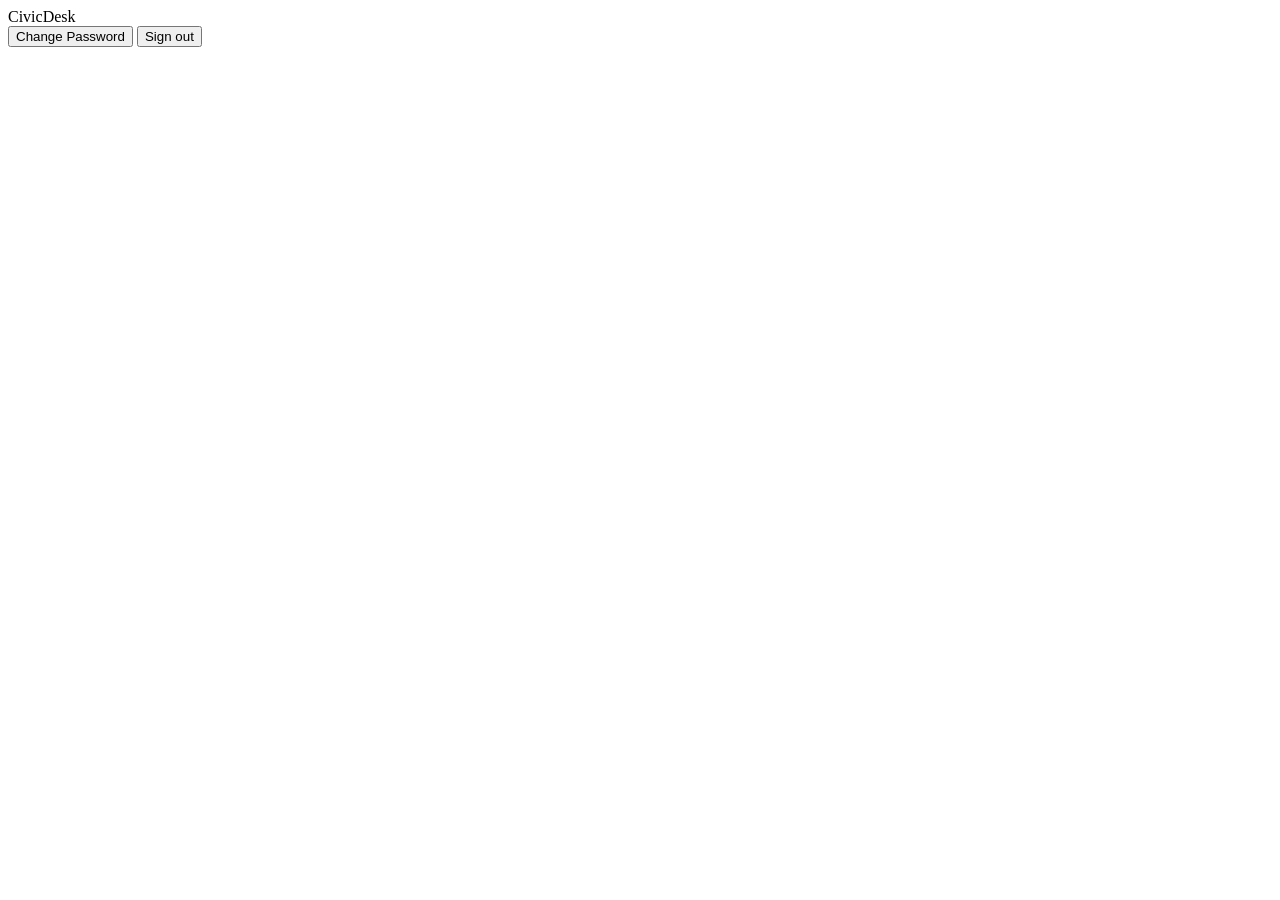
==== web/app.html @ 92057a32 "Split staff into administrative and non-administrative staff roles" ====
<!doctype html>
<!--
  Copyright 2026 Ryan Hankins

  Licensed under the Apache License, Version 2.0 (the "License");
  you may not use this file except in compliance with the License.
  You may obtain a copy of the License at

      http://www.apache.org/licenses/LICENSE-2.0

  Unless required by applicable law or agreed to in writing, software
  distributed under the License is distributed on an "AS IS" BASIS,
  WITHOUT WARRANTIES OR CONDITIONS OF ANY KIND, either express or implied.
  See the License for the specific language governing permissions and
  limitations under the License.
-->
<html lang="en">
<head>
  <meta charset="utf-8">
  <meta name="viewport" content="width=device-width, initial-scale=1">
  <title>CivicDesk</title>
  <link id="app-favicon" rel="icon" href="/api/agendas/preferences/logo">
  <link rel="stylesheet" href="/app.css">
</head>
<body>
  <header>
    <div class="brand" style="display:flex; align-items:center; gap:.55rem;">
      <img id="brand-logo" alt="City Logo" src="/api/agendas/preferences/logo" style="height:64px; width:auto; border-radius:4px; object-fit:contain;" onerror="this.hidden=true;">
      <span>CivicDesk</span>
    </div>
    <div class="user-bar">
      <span id="whoami"></span>
      <button id="open-pw-modal" class="btn sm">Change Password</button>
      <button id="logout" class="btn sm">Sign out</button>
    </div>
  </header>

  <div class="shell">
    <nav id="menu" hidden>
      <div id="menu-admin" hidden>
        <h2>Admin</h2>
        <button type="button" data-section="users">Manage Users</button>
      </div>
      <div id="menu-staff" hidden>
        <h2>Staff</h2>
        <button type="button" data-section="agendas">Manage Agendas</button>
        <button type="button" data-section="backlog">Todos &amp; Backlog <span id="backlog-nav-badge" class="badge draft" hidden></span></button>
        <button type="button" data-section="preferences">Agenda Preferences</button>
      </div>
      <div id="menu-council" hidden>
        <h2 id="menu-council-heading">Council Member</h2>
        <button type="button" data-section="council">Agendas &amp; Submissions</button>
      </div>
    </nav>

    <main>
      <div id="backup-reminder-banner" class="banner" role="alert" style="background:#fef2f2; border-color:#fca5a5; color:#991b1b; margin-bottom:1rem;" hidden>
        <span id="backup-reminder-text"></span>
        <button type="button" id="backup-banner-download-btn" class="btn sm primary">Download Backup Now</button>
      </div>

      <!-- ==================================================== MANAGE USERS -->
      <section id="section-users" hidden>
        <h1>Manage Users</h1>

        <div id="pw-banner" class="banner" role="status">
          <div>
            <strong>Temporary password for <span id="pw-user"></span>:</strong>
            <code id="pw-value"></code>
            <span class="muted">(shown once)</span>
          </div>
          <div class="actions">
            <button type="button" id="pw-copy" class="btn sm">Copy</button>
            <button type="button" id="pw-dismiss" class="btn sm">Dismiss</button>
          </div>
        </div>

        <div class="card">
          <h2>Add User</h2>
          <form id="create-user-form" class="row">
            <div class="field">
              <label for="new-username">Username</label>
              <input id="new-username" required minlength="2" maxlength="64"
                     pattern="[A-Za-z0-9._-]+" placeholder="e.g. jsmith">
            </div>
            <div class="field">
              <label for="new-role">User Type</label>
              <select id="new-role">
                <option value="council_member">Council Member</option>
                <option value="admin_staff">Administrative Staff</option>
                <option value="non_admin_staff">Non-Administrative Staff</option>
                <option value="read_only">Read-Only</option>
              </select>
            </div>
            <button type="submit" class="btn primary">Create User</button>
          </form>
          <div id="form-error" class="error-msg" role="alert"></div>
        </div>

        <div class="card">
          <h2>Users</h2>
          <table>
            <thead>
              <tr>
                <th>Username</th>
                <th>Type</th>
                <th>Status</th>
                <th>Last Login</th>
                <th>Actions</th>
              </tr>
            </thead>
            <tbody id="users-body"></tbody>
          </table>
        </div>

        <div class="card">
          <h2>Backup &amp; Restore</h2>
          <p class="muted" style="margin-top:0;">
            Download a full archive (.zip) containing human-readable agendas, CSVs, database JSON, users, and uploaded attachments, or restore onto a fresh instance.
          </p>
          <div class="actions" style="margin-bottom:.75rem;">
            <button type="button" id="admin-export-btn" class="btn primary">Download Full Archive (.zip)</button>
          </div>
          <form id="admin-backup-reminder-form" class="row" style="align-items:flex-end; margin-bottom:.85rem;">
            <div class="field" style="max-width:260px;">
              <label for="admin-backup-days">Backup Reminder Interval (days, 0 = off)</label>
              <input id="admin-backup-days" type="number" min="0" max="3650" value="0" required>
            </div>
            <button type="submit" class="btn sm">Save Reminder</button>
          </form>
          <form id="admin-restore-form" class="row" style="align-items:flex-end;">
            <div class="field" style="flex:1; min-width:220px;">
              <label for="admin-import-file">Restore from Archive (.zip)</label>
              <input id="admin-import-file" type="file" accept=".zip" required>
            </div>
            <button type="submit" class="btn danger">Restore Archive</button>
          </form>
          <div id="admin-backup-msg" class="ok-msg" role="status"></div>
        </div>
      </section>

      <!-- ================================================== MANAGE AGENDAS -->
      <section id="section-agendas" hidden>
        <!-- List view -->
        <div id="agendas-list-view">
          <h1>Manage Agendas</h1>

          <div id="agendas-backlog-alert" class="banner" style="background:#fffbeb; border-color:#fcd34d; color:#92400e;">
            <span id="agendas-backlog-alert-text"></span>
            <button type="button" id="agendas-open-backlog-btn" class="btn sm">Open Item Backlog</button>
          </div>

          <div class="card">
            <h2>Create New Agenda</h2>
            <form id="create-agenda-form" class="row">
              <div class="field" style="flex:1; min-width:200px;">
                <label for="agenda-title">Agenda Title</label>
                <input id="agenda-title" required placeholder="e.g. Regular Meeting">
              </div>
              <div class="field" style="flex:1; min-width:170px;">
                <label for="agenda-body">Body</label>
                <select id="agenda-body" required></select>
              </div>
              <div class="field">
                <label for="agenda-date">Meeting Date</label>
                <input id="agenda-date" type="date" required>
              </div>
              <div class="field">
                <label for="agenda-time">Meeting Time</label>
                <input id="agenda-time" type="time">
              </div>
              <div class="field" style="min-width:190px;">
                <label for="agenda-template">Template (optional)</label>
                <select id="agenda-template"><option value="">(Blank Agenda)</option></select>
              </div>
              <button type="submit" class="btn primary">Create Agenda</button>
            </form>
            <div id="agenda-form-error" class="error-msg" role="alert"></div>
          </div>

          <div class="card" id="council-submissions-card" hidden>
            <h2>Pending Council Item Submissions <span id="council-submissions-badge" class="badge draft"></span></h2>
            <p class="muted" style="margin-top:-.25rem; margin-bottom:.75rem;">Items submitted by council members awaiting staff review.</p>
            <table>
              <thead>
                <tr>
                  <th>Item</th>
                  <th>Submitted By</th>
                  <th>Target</th>
                  <th>Assign to Agenda</th>
                  <th>Actions</th>
                </tr>
              </thead>
              <tbody id="staff-council-submissions-tbody"></tbody>
            </table>
          </div>

          <div class="card" id="agenda-filters-card" style="padding:.85rem 1.15rem;">
            <div class="row" style="align-items:flex-end;">
              <div class="field" style="flex:1.3; min-width:170px;">
                <label for="filter-agenda-search">Search Title</label>
                <input id="filter-agenda-search" type="search" placeholder="Filter by title…">
              </div>
              <div class="field" style="min-width:170px;">
                <label>Body</label>
                <details id="filter-agenda-body" class="multi-filter">
                  <summary>All Bodies</summary>
                  <div class="multi-filter-menu"></div>
                </details>
              </div>
              <div class="field" style="min-width:185px;">
                <label>Category</label>
                <details id="filter-agenda-category" class="multi-filter">
                  <summary>All Categories</summary>
                  <div class="multi-filter-menu"></div>
                </details>
              </div>
              <div class="field" style="min-width:140px;">
                <label for="filter-agenda-date-from">Date From</label>
                <input id="filter-agenda-date-from" type="date">
              </div>
              <div class="field" style="min-width:140px;">
                <label for="filter-agenda-date-to">Date To</label>
                <input id="filter-agenda-date-to" type="date">
              </div>
              <button type="button" id="filter-agenda-clear" class="btn sm">Clear Filters</button>
            </div>
          </div>

          <div id="agenda-categories-container"></div>
        </div>

        <!-- Detail / Editor & Contents view -->
        <div id="agenda-detail-view" hidden>
          <div class="between" style="margin-bottom:1rem;">
            <div>
              <button type="button" id="back-to-agendas" class="btn sm">&larr; All Agendas</button>
              <div style="display:flex; align-items:center; gap:.6rem; flex-wrap:wrap; margin-top:.5rem;">
                <h1 id="detail-title" style="margin:0;"></h1>
                <span id="detail-status-badge" class="badge draft"></span>
              </div>
              <div id="detail-activity-log" class="muted" style="font-size:.84rem; margin-top:.35rem;"></div>
            </div>
            <div class="actions">
              <select id="detail-status-select" class="btn" style="width:auto;" aria-label="Agenda Category"></select>
              <button type="button" id="detail-clone-btn" class="btn">Clone</button>
              <button type="button" id="detail-save-tpl-btn" class="btn">Save as Template</button>
              <a id="view-summary-pdf" class="btn" target="_blank">Agenda-Only PDF</a>
              <a id="view-packet-pdf" class="btn primary" target="_blank">Agenda PDF</a>
              <a id="dl-packet-pdf" class="btn">Download PDF</a>
            </div>
          </div>

          <form id="edit-agenda-meta-form" class="card row" style="padding:.85rem 1.15rem; margin-bottom:1rem;">
            <div class="field" style="min-width:190px;">
              <label for="detail-body-select">Body</label>
              <select id="detail-body-select" required></select>
            </div>
            <div class="field">
              <label for="detail-date-input">Meeting Date</label>
              <input id="detail-date-input" type="date" required>
            </div>
            <div class="field">
              <label for="detail-time-input">Meeting Time</label>
              <input id="detail-time-input" type="time">
            </div>
            <button type="submit" class="btn sm primary">Save Details</button>
            <span id="detail-save-msg" class="ok-msg" style="margin:0;"></span>
          </form>

          <div id="agenda-backlog-popup" class="card" style="background:#fffbeb; border-color:#fcd34d; margin-bottom:1rem;" hidden>
            <div class="between" style="margin-bottom:.6rem;">
              <strong id="agenda-backlog-popup-title" style="color:#92400e;">Todos &amp; Backlog Ready for This Agenda</strong>
              <button type="button" id="agenda-backlog-popup-dismiss" class="btn sm">Dismiss</button>
            </div>
            <div id="agenda-backlog-popup-list" style="display:flex; flex-direction:column; gap:.45rem;"></div>
          </div>

          <div class="tabs">
            <button type="button" id="tab-edit" class="btn sm active">Edit Items &amp; Documents</button>
            <button type="button" id="tab-contents" class="btn sm">Contents Page &amp; Order</button>
            <button type="button" id="tab-minutes" class="btn sm">Record Minutes</button>
          </div>

          <div id="agenda-edit-pane">
            <div class="card">
              <div class="between" style="margin-bottom:.75rem;">
                <h2 style="margin:0;">Add Agenda Item</h2>
                <button type="button" id="open-import-agenda-btn" class="btn sm">Import from Another Agenda…</button>
              </div>
              <form id="add-item-form">
                <div class="row">
                  <div class="field" style="min-width:160px;">
                    <label for="item-section">Section (optional)</label>
                    <input id="item-section" list="agenda-sections-datalist" placeholder="e.g. Consent">
                    <datalist id="agenda-sections-datalist"></datalist>
                  </div>
                  <div class="field" style="flex:1; min-width:200px;">
                    <label for="item-title">Item Title</label>
                    <input id="item-title" required placeholder="e.g. Approval of Minutes">
                  </div>
                  <div class="field" style="flex:1; min-width:200px;">
                    <label for="item-desc">Description (optional)</label>
                    <input id="item-desc" placeholder="Brief summary or notes">
                  </div>
                  <button type="submit" class="btn primary">Add Item</button>
                </div>
                <div class="row" style="margin-top:.55rem;">
                  <div class="field" style="min-width:160px;">
                    <label for="item-presenter">Presenter (optional)</label>
                    <input id="item-presenter" placeholder="e.g. City Engineer">
                  </div>
                  <div class="field" style="flex:1; min-width:200px;">
                    <label for="item-motion">Recommended Motion (optional)</label>
                    <input id="item-motion" placeholder="e.g. Move to approve Resolution 2026-14">
                  </div>
                  <div class="field" style="min-width:160px;">
                    <label for="item-fiscal">Fiscal Impact (optional)</label>
                    <input id="item-fiscal" placeholder="e.g. $25,000 General Fund">
                  </div>
                  <div class="field" style="min-width:130px;">
                    <label for="item-revision">Badge</label>
                    <select id="item-revision">
                      <option value="">None</option>
                      <option value="revised">Revised</option>
                      <option value="addendum">Addendum</option>
                    </select>
                  </div>
                </div>
              </form>
              <div id="item-form-error" class="error-msg" role="alert"></div>
            </div>

            <div class="actions" style="margin-bottom:.65rem; justify-content:flex-end;">
              <button type="button" id="collapse-all-btn" class="btn sm">Collapse All</button>
              <button type="button" id="expand-all-btn" class="btn sm">Expand All</button>
            </div>
            <div id="items-container"></div>
          </div>

          <div id="agenda-contents-pane" hidden>
            <div class="card">
              <div id="contents-header" style="margin-bottom:1rem;"></div>
              <h2>Table of Contents</h2>
              <ol id="toc-list" class="toc-list"></ol>
            </div>
            <div class="card">
              <h2>Agenda Items in Order</h2>
              <div id="ordered-items"></div>
            </div>
          </div>

          <div id="agenda-minutes-pane" hidden>
            <div class="card">
              <div class="between" style="margin-bottom:.85rem;">
                <h2 style="margin:0;">Meeting Attendance &amp; Notes</h2>
                <div class="actions">
                  <a id="view-minutes-pdf" class="btn sm primary" target="_blank">View Minutes PDF</a>
                  <a id="dl-minutes-pdf" class="btn sm">Download Minutes PDF</a>
                </div>
              </div>
              <form id="minutes-meta-form">
                <div class="field" style="margin-bottom:.75rem;">
                  <label for="minutes-attendance">Attendance / Roll Call</label>
                  <textarea id="minutes-attendance" rows="2" placeholder="Present: Mayor, Councilmembers... Absent: ..."></textarea>
                </div>
                <div class="field" style="margin-bottom:.75rem;">
                  <label for="minutes-notes">General Meeting Notes (Call to order, adjournment time, etc.)</label>
                  <textarea id="minutes-notes" rows="2" placeholder="Called to order at 6:30 PM; adjourned at 8:15 PM."></textarea>
                </div>
                <div class="actions">
                  <button type="submit" class="btn sm primary">Save Attendance &amp; Notes</button>
                  <span id="minutes-save-msg" class="ok-msg" style="margin:0;"></span>
                </div>
              </form>
            </div>
            <datalist id="minutes-action-datalist">
              <option value="Approved"></option>
              <option value="Approved as Amended"></option>
              <option value="Denied"></option>
              <option value="Tabled"></option>
              <option value="Referred"></option>
              <option value="No Action"></option>
              <option value="Informational"></option>
            </datalist>
            <div id="minutes-items-container"></div>
          </div>
        </div>
      </section>

      <section id="section-preferences" hidden>
        <h1>Agenda Preferences</h1>
        <div class="card">
          <p class="muted" style="margin-top:0;">
            These settings apply to all agendas when generating a PDF packet.
          </p>
          <form id="prefs-form">
            <label style="display:flex; align-items:center; gap:.55rem; margin-bottom:.75rem; cursor:pointer;">
              <input id="pref-cover-sheets" type="checkbox" style="width:auto;">
              <span>Include a cover sheet before each agenda item (with the item title and TOC page number pointing to the cover sheet)</span>
            </label>
            <label style="display:flex; align-items:center; gap:.55rem; margin-bottom:1.25rem; cursor:pointer;">
              <input id="pref-page-numbers" type="checkbox" style="width:auto;">
              <span>Add agenda page numbers to each page (e.g. Page 1 of 18)</span>
            </label>

            <h2 style="margin:1rem 0 .75rem; font-size:1rem;">Cover Sheet Details</h2>
            <div class="field" style="margin-bottom:.9rem;">
              <label for="pref-logo-file">City Logo (prints on first page)</label>
              <div style="display:flex; align-items:center; gap:.75rem; flex-wrap:wrap;">
                <img id="pref-logo-preview" alt="City Logo" hidden style="max-height:72px; max-width:220px; border:1px solid #cbd2d9; border-radius:4px; padding:4px; background:#fff;">
                <input id="pref-logo-file" type="file" accept="image/png,image/jpeg,image/gif,image/webp,.png,.jpg,.jpeg,.gif,.webp" style="width:auto;">
                <button type="button" id="pref-logo-remove" class="btn sm danger" hidden>Remove Logo</button>
              </div>
              <div id="pref-logo-drop" class="drop-zone" style="margin-top:.5rem;">Drag &amp; drop a city logo image (PNG, JPG, GIF, WEBP) here</div>
            </div>
            <div class="row" style="margin-bottom:.75rem;">
              <div class="field" style="flex:1; min-width:200px;">
                <label for="pref-city-name">City Name</label>
                <input id="pref-city-name" placeholder="e.g. City of Northfield">
              </div>
              <div class="field" style="flex:1; min-width:220px;">
                <label for="pref-meeting-location">Meeting Location</label>
                <input id="pref-meeting-location" placeholder="e.g. City Hall Council Chambers">
              </div>
              <div class="field" style="min-width:150px;">
                <label for="pref-meeting-time">Meeting Time</label>
                <input id="pref-meeting-time" type="time">
              </div>
            </div>
            <div class="field" style="margin-bottom:1.1rem;">
              <label for="pref-other-notes">Other Notes &amp; Special Information (cover sheet)</label>
              <textarea id="pref-other-notes" rows="3" placeholder="Special announcements, remote participation link, or public hearing notice..."></textarea>
            </div>

            <h2 style="margin:1rem 0 .4rem; font-size:1rem;">Below-Agenda Disclosures</h2>
            <div class="field" style="margin-bottom:1.1rem;">
              <label for="pref-footer-disclosures">Additional Notes / Required Disclosures (appears below the agenda / Table of Contents)</label>
              <textarea id="pref-footer-disclosures" rows="4" placeholder="Statutory notices, ADA accommodation statement, or disclosures not part of the meeting itself..."></textarea>
            </div>

            <h2 style="margin:1rem 0 .4rem; font-size:1rem;">Governing Bodies</h2>
            <p class="muted" style="margin:0 0 .6rem;">
              Bodies available in the dropdown when creating a new agenda.
            </p>
            <div id="pref-bodies-list" class="actions" style="margin-bottom:.65rem;"></div>
            <div class="row" style="margin-bottom:1.1rem;">
              <div class="field" style="min-width:220px;">
                <input id="pref-new-body" placeholder="Add body (e.g. Budget Committee)">
              </div>
              <button type="button" id="pref-add-body" class="btn sm">Add Body</button>
            </div>

            <h2 style="margin:1rem 0 .4rem; font-size:1rem;">Agenda Sections</h2>
            <p class="muted" style="margin:0 0 .6rem;">
              Common sections shown in the section dropdown when adding or editing items (custom entries are also allowed).
            </p>
            <div id="pref-sections-list" class="actions" style="margin-bottom:.65rem;"></div>
            <div class="row" style="margin-bottom:1.1rem;">
              <div class="field" style="min-width:220px;">
                <input id="pref-new-section" placeholder="Add section (e.g. Executive Session)">
              </div>
              <button type="button" id="pref-add-section" class="btn sm">Add Section</button>
            </div>

            <h2 style="margin:1rem 0 .4rem; font-size:1rem;">Agenda Categories</h2>
            <p class="muted" style="margin:0 0 .6rem;">
              Categories shown in Manage Agendas. Enable &ldquo;Warn when removing&rdquo; to require confirmation before moving an agenda out of that category.
            </p>
            <div id="pref-categories-list" style="display:flex; flex-direction:column; gap:.4rem; margin-bottom:.65rem;"></div>
            <div class="row" style="margin-bottom:1.1rem; align-items:center;">
              <div class="field" style="min-width:220px;">
                <input id="pref-new-category" placeholder="Add category (e.g. Archived Agendas)">
              </div>
              <label style="display:inline-flex; align-items:center; gap:.4rem; font-size:.88rem; cursor:pointer;">
                <input id="pref-new-category-warn" type="checkbox" style="width:auto;">
                <span>Warn when removing</span>
              </label>
              <button type="button" id="pref-add-category" class="btn sm">Add Category</button>
            </div>

            <button type="submit" class="btn primary">Save Preferences</button>
            <div id="prefs-msg" class="ok-msg" role="status"></div>
          </form>
        </div>

        <div class="card">
          <h2>Meeting Templates</h2>
          <p class="muted" style="margin-top:0;">
            Reusable templates available when creating a new agenda. You can also save any agenda as a template from its detail page.
          </p>
          <div id="pref-templates-list" class="muted">Loading…</div>
        </div>

        <div class="card">
          <h2>Data Export &amp; Restore</h2>
          <p class="muted" style="margin-top:0;">
            Download all agendas, items, todos/backlog, council submissions, preferences, templates, and uploaded attachments in a single human-readable &amp; reconstructible .zip archive, or restore from an archive.
          </p>
          <div class="actions" style="margin-bottom:.75rem;">
            <button type="button" id="staff-export-btn" class="btn primary">Download Data Archive (.zip)</button>
          </div>
          <form id="staff-backup-reminder-form" class="row" style="align-items:flex-end; margin-bottom:.85rem;">
            <div class="field" style="max-width:260px;">
              <label for="staff-backup-days">Backup Reminder Interval (days, 0 = off)</label>
              <input id="staff-backup-days" type="number" min="0" max="3650" value="0" required>
            </div>
            <button type="submit" class="btn sm">Save Reminder</button>
          </form>
          <form id="staff-restore-form" class="row" style="align-items:flex-end;">
            <div class="field" style="flex:1; min-width:220px;">
              <label for="staff-import-file">Restore from Archive (.zip)</label>
              <input id="staff-import-file" type="file" accept=".zip" required>
            </div>
            <button type="submit" class="btn danger">Restore Archive</button>
          </form>
          <div id="staff-backup-msg" class="ok-msg" role="status"></div>
        </div>
      </section>

      <!-- ==================================================== TODOS & BACKLOG -->
      <section id="section-backlog" hidden>
        <h1>Todos &amp; Item Backlog</h1>

        <div class="card">
          <h2>Add Todo or Backlog Item</h2>
          <form id="create-backlog-form">
            <div class="row" style="margin-bottom:.75rem;">
              <div class="field" style="flex:2; min-width:220px;">
                <label for="backlog-title">Title</label>
                <input id="backlog-title" required placeholder="e.g. Review Water Rates Ordinance">
              </div>
              <div class="field" style="flex:1; min-width:150px;">
                <label for="backlog-assigned">Assigned To (optional)</label>
                <input id="backlog-assigned" placeholder="e.g. City Engineer">
              </div>
              <div class="field" style="flex:1; min-width:160px;">
                <label for="backlog-target-body">Target Body</label>
                <select id="backlog-target-body"><option value="">Any Body</option></select>
              </div>
              <div class="field">
                <label for="backlog-target-date">Due / Pop-Up Date</label>
                <input id="backlog-target-date" type="date">
              </div>
            </div>
            <div class="row" style="margin-bottom:.75rem;">
              <div class="field" style="min-width:200px;">
                <label for="backlog-recurrence">Schedule / Recurrence</label>
                <select id="backlog-recurrence">
                  <option value="none">One-time (by due date)</option>
                  <option value="every_agenda">Every Agenda</option>
                  <option value="monthly">Monthly (recurring)</option>
                  <option value="quarterly">Quarterly (recurring)</option>
                  <option value="yearly">Yearly (by date)</option>
                  <option value="first_agenda_month">First Agenda in Month…</option>
                </select>
              </div>
              <div class="field" id="backlog-rec-month-wrap" hidden>
                <label for="backlog-rec-month">Month</label>
                <select id="backlog-rec-month">
                  <option value="1">January</option>
                  <option value="2">February</option>
                  <option value="3">March</option>
                  <option value="4">April</option>
                  <option value="5">May</option>
                  <option value="6">June</option>
                  <option value="7">July</option>
                  <option value="8">August</option>
                  <option value="9">September</option>
                  <option value="10">October</option>
                  <option value="11">November</option>
                  <option value="12">December</option>
                </select>
              </div>
              <div class="field" style="flex:1; min-width:140px;">
                <label for="backlog-section">Section</label>
                <input id="backlog-section" list="agenda-sections-datalist" placeholder="e.g. New Business">
              </div>
              <div class="field" style="flex:1; min-width:150px;">
                <label for="backlog-presenter">Presenter</label>
                <input id="backlog-presenter" placeholder="e.g. Public Works Director">
              </div>
              <div class="field" style="flex:1; min-width:150px;">
                <label for="backlog-fiscal">Fiscal Impact</label>
                <input id="backlog-fiscal" placeholder="e.g. $50,000">
              </div>
            </div>
            <div class="row" style="margin-bottom:.75rem;">
              <div class="field" style="flex:1; min-width:220px;">
                <label for="backlog-motion">Recommended Motion</label>
                <input id="backlog-motion" placeholder="e.g. Move to approve...">
              </div>
              <div class="field" style="flex:2; min-width:240px;">
                <label for="backlog-desc">Description / Follow-up Notes</label>
                <textarea id="backlog-desc" rows="2" placeholder="Context, staff summary, or follow-up instructions"></textarea>
              </div>
            </div>
            <button type="submit" class="btn primary">Add to Todos &amp; Backlog</button>
            <span id="backlog-form-error" class="error-msg" style="margin-left:.75rem;" role="alert"></span>
          </form>
        </div>

        <div class="card">
          <div class="between" style="margin-bottom:.85rem;">
            <h2 style="margin:0;">Scheduled Todos &amp; Unassigned Items (<span id="backlog-count">0</span>)</h2>
            <div class="row" style="gap:.5rem; align-items:center;">
              <select id="backlog-filter-status" class="btn sm" aria-label="Filter by Status" style="width:auto;">
                <option value="active">Open &amp; In Progress</option>
                <option value="all">All Statuses</option>
                <option value="open">Open Only</option>
                <option value="in_progress">In Progress</option>
                <option value="done">Completed</option>
              </select>
              <select id="backlog-filter-body" class="btn sm" aria-label="Filter by Target Body" style="width:auto;">
                <option value="">All Bodies</option>
              </select>
              <select id="backlog-filter-due" class="btn sm" aria-label="Filter by Schedule" style="width:auto;">
                <option value="all">All Schedules</option>
                <option value="due">Due Today or Earlier</option>
                <option value="recurring">Recurring Only</option>
                <option value="scheduled">Has Due Date</option>
              </select>
              <input id="backlog-filter-search" class="btn sm" placeholder="Search..." style="width:170px;">
            </div>
          </div>
          <div id="backlog-list"></div>
        </div>
      </section>

      <section id="section-council" hidden>
        <h1 id="section-council-heading">Council Member</h1>

        <div class="card">
          <h2>Submit Agenda Item</h2>
          <p class="muted" style="margin-top:-.25rem; margin-bottom:.75rem;">Submit an item for staff to review and add to an upcoming or future council agenda.</p>
          <form id="council-submit-form">
            <div class="row">
              <div class="field" style="flex:2; min-width:220px;">
                <label for="cs-title">Item Title</label>
                <input id="cs-title" required placeholder="e.g. Review sidewalk repair schedule">
              </div>
              <div class="field" style="flex:1.5; min-width:200px;">
                <label for="cs-target-agenda">Target Agenda</label>
                <select id="cs-target-agenda">
                  <option value="">Some future agenda</option>
                </select>
              </div>
              <div class="field" id="cs-target-date-wrap" style="flex:1; min-width:150px;">
                <label for="cs-target-date">Target Date (optional)</label>
                <input id="cs-target-date" type="date">
              </div>
              <div class="field" style="flex:1.2; min-width:170px;">
                <label for="cs-target-note">Note (optional)</label>
                <input id="cs-target-note" placeholder="e.g. December meeting">
              </div>
            </div>
            <div class="row" style="margin-top:.65rem;">
              <div class="field" style="flex:1; min-width:160px;">
                <label for="cs-section">Section (optional)</label>
                <input id="cs-section" placeholder="e.g. New Business">
              </div>
              <div class="field" style="flex:1; min-width:180px;">
                <label for="cs-motion">Recommended Motion (optional)</label>
                <input id="cs-motion" placeholder="e.g. Direct staff to...">
              </div>
              <div class="field" style="flex:1; min-width:150px;">
                <label for="cs-fiscal">Fiscal Impact (optional)</label>
                <input id="cs-fiscal" placeholder="e.g. None / $5,000">
              </div>
            </div>
            <div class="field" style="margin-top:.65rem;">
              <label for="cs-description">Description / Background (optional)</label>
              <textarea id="cs-description" rows="2" placeholder="Details for staff and council…"></textarea>
            </div>
            <div class="actions" style="margin-top:.75rem;">
              <button type="submit" class="btn primary">Submit Item</button>
              <span id="cs-form-error" class="error-msg" role="alert"></span>
            </div>
          </form>
        </div>

        <div class="card">
          <h2>My Submitted Items</h2>
          <table>
            <thead>
              <tr>
                <th>Title</th>
                <th>Target</th>
                <th>Status</th>
                <th>Details</th>
              </tr>
            </thead>
            <tbody id="council-submissions-tbody">
              <tr><td colspan="4" class="muted">Loading…</td></tr>
            </tbody>
          </table>
        </div>

        <div class="card">
          <h2>Finalized Agendas</h2>
          <p class="muted" style="margin-top:-.25rem; margin-bottom:.75rem;">Only finalized agendas are visible here (agenda-only).</p>
          <table>
            <thead>
              <tr>
                <th>Title</th>
                <th>Body</th>
                <th>Meeting Date</th>
                <th>Status</th>
                <th>Actions</th>
              </tr>
            </thead>
            <tbody id="council-agendas-tbody">
              <tr><td colspan="5" class="muted">Loading…</td></tr>
            </tbody>
          </table>
        </div>
      </section>

      <section id="section-nonstaff" hidden>
        <p class="muted">Signed in. No workspace items are available yet.</p>
      </section>
    </main>
  </div>

  <dialog id="pw-dialog">
    <h2>Change Password</h2>
    <form id="change-pw-form">
      <div class="field">
        <label for="cur-pw">Current Password</label>
        <input id="cur-pw" type="password" autocomplete="current-password" required>
      </div>
      <div class="field">
        <label for="new-pw">New Password (min 8 characters)</label>
        <input id="new-pw" type="password" autocomplete="new-password" minlength="8" required>
      </div>
      <div class="field">
        <label for="confirm-pw">Confirm New Password</label>
        <input id="confirm-pw" type="password" autocomplete="new-password" minlength="8" required>
      </div>
      <div id="pw-msg" class="error-msg" role="alert"></div>
      <div class="dialog-actions">
        <button type="button" id="cancel-pw" class="btn">Cancel</button>
        <button type="submit" class="btn primary">Update Password</button>
      </div>
    </form>
  </dialog>

  <dialog id="create-todo-dialog" style="max-width:460px;">
    <h2>Create Action Item / Todo</h2>
    <form id="modal-todo-form">
      <div class="field">
        <label for="modal-todo-title">Todo Title</label>
        <input id="modal-todo-title" required>
      </div>
      <div class="row" style="gap:.65rem; margin-bottom:.85rem;">
        <div class="field" style="flex:1; margin-bottom:0;">
          <label for="modal-todo-assigned">Assigned To</label>
          <input id="modal-todo-assigned" placeholder="e.g. City Manager">
        </div>
        <div class="field" style="margin-bottom:0;">
          <label for="modal-todo-due">Due Date</label>
          <input id="modal-todo-due" type="date">
        </div>
      </div>
      <div class="row" style="gap:.65rem; margin-bottom:.85rem;">
        <div class="field" style="flex:1; margin-bottom:0;">
          <label for="modal-todo-rec">Recurrence</label>
          <select id="modal-todo-rec">
            <option value="none">One-time</option>
            <option value="every_agenda">Every Agenda</option>
            <option value="monthly">Monthly</option>
            <option value="quarterly">Quarterly</option>
            <option value="yearly">Yearly</option>
            <option value="first_agenda_month">First Agenda in Month…</option>
          </select>
        </div>
        <div class="field" id="modal-todo-month-wrap" style="margin-bottom:0;" hidden>
          <label for="modal-todo-month">Month</label>
          <select id="modal-todo-month">
            <option value="1">January</option>
            <option value="2">February</option>
            <option value="3">March</option>
            <option value="4">April</option>
            <option value="5">May</option>
            <option value="6">June</option>
            <option value="7">July</option>
            <option value="8">August</option>
            <option value="9">September</option>
            <option value="10">October</option>
            <option value="11">November</option>
            <option value="12">December</option>
          </select>
        </div>
      </div>
      <div class="field">
        <label for="modal-todo-notes">Follow-up Notes</label>
        <textarea id="modal-todo-notes" rows="2" placeholder="Work assigned / follow-up details for future agenda"></textarea>
      </div>
      <div id="modal-todo-err" class="error-msg" role="alert"></div>
      <div class="dialog-actions">
        <button type="button" id="cancel-modal-todo" class="btn">Cancel</button>
        <button type="submit" class="btn primary">Create Todo</button>
      </div>
    </form>
  </dialog>

  <dialog id="import-agenda-dialog" style="max-width:620px;">
    <div class="between" style="margin-bottom:.85rem;">
      <h2 style="margin:0;">Import Section or Item from Another Agenda</h2>
      <button type="button" id="close-import-agenda" class="btn sm">Close</button>
    </div>
    <div class="field">
      <label for="import-source-agenda">Source Agenda</label>
      <select id="import-source-agenda"></select>
    </div>
    <div id="import-source-content" style="max-height:55vh; overflow-y:auto; display:flex; flex-direction:column; gap:.65rem;"></div>
  </dialog>

  <div id="toast-container" class="toast-container" aria-live="polite"></div>
  <script type="module" src="/js/main.js"></script>
</body>
</html>
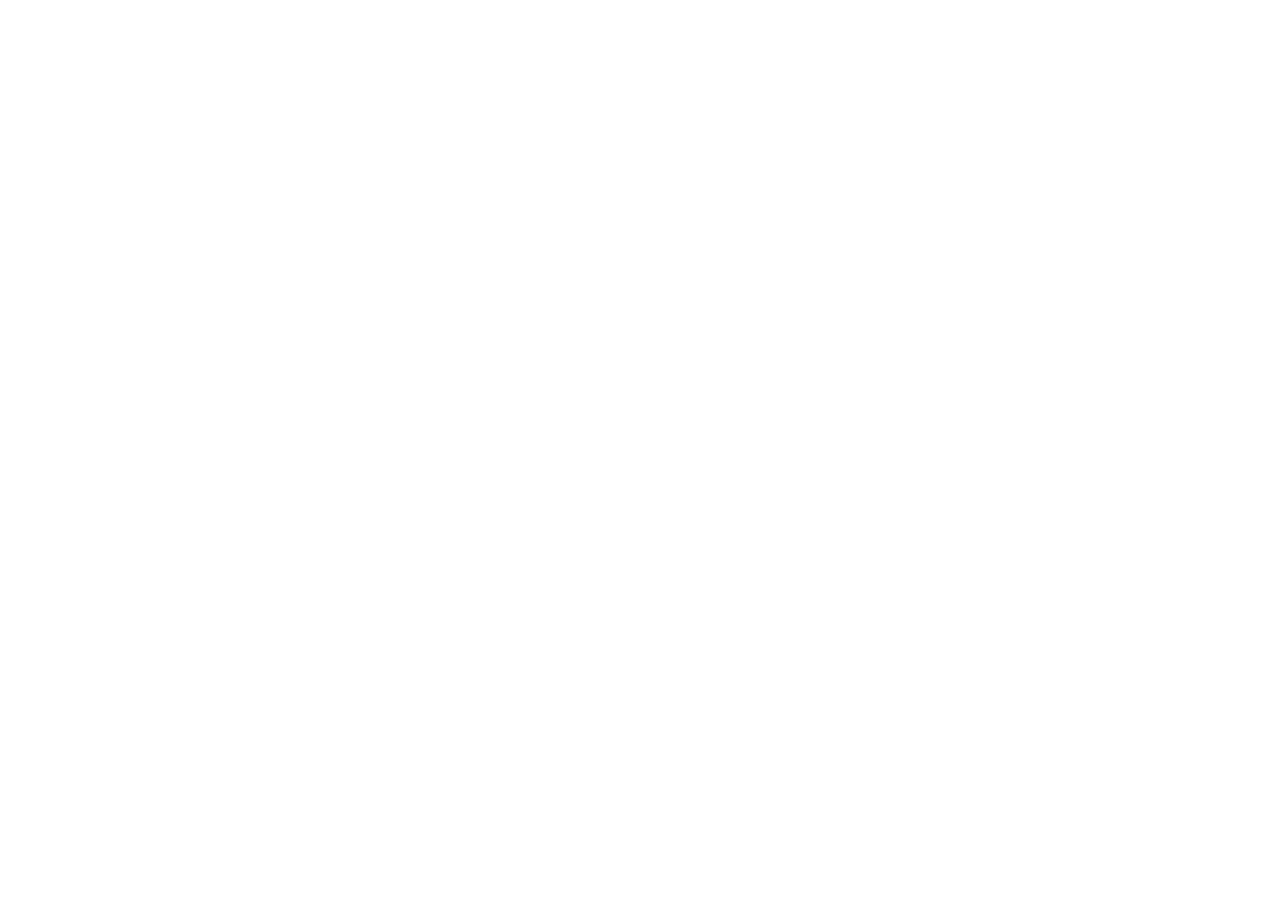
==== commit 45597b32: "Add pluggable module architecture and React + Vite frontend" ====
--- a/web/app.html
+++ b/web/app.html
@@ -19,804 +19,10 @@
   <meta charset="utf-8">
   <meta name="viewport" content="width=device-width, initial-scale=1">
   <title>CivicDesk</title>
-  <link id="app-favicon" rel="icon" href="/api/agendas/preferences/logo">
-  <link rel="stylesheet" href="/app.css">
+  <link id="app-favicon" rel="icon" href="/api/branding/logo">
 </head>
 <body>
-  <header>
-    <div class="brand" style="display:flex; align-items:center; gap:.55rem;">
-      <img id="brand-logo" alt="City Logo" src="/api/agendas/preferences/logo" style="height:64px; width:auto; border-radius:4px; object-fit:contain;" onerror="this.hidden=true;">
-      <span>CivicDesk</span>
-    </div>
-    <div class="user-bar">
-      <span id="whoami"></span>
-      <button id="open-pw-modal" class="btn sm">Change Password</button>
-      <button id="logout" class="btn sm">Sign out</button>
-    </div>
-  </header>
-
-  <div class="shell">
-    <nav id="menu" hidden>
-      <div id="menu-admin" hidden>
-        <h2>Admin</h2>
-        <button type="button" data-section="users">Manage Users</button>
-      </div>
-      <div id="menu-staff" hidden>
-        <h2>Staff</h2>
-        <button type="button" data-section="agendas">Manage Agendas</button>
-        <button type="button" data-section="backlog">Todos &amp; Backlog <span id="backlog-nav-badge" class="badge draft" hidden></span></button>
-        <button type="button" data-section="preferences">Agenda Preferences</button>
-      </div>
-      <div id="menu-council" hidden>
-        <h2 id="menu-council-heading">Council Member</h2>
-        <button type="button" data-section="council">Agendas &amp; Submissions</button>
-      </div>
-    </nav>
-
-    <main>
-      <div id="backup-reminder-banner" class="banner" role="alert" style="background:#fef2f2; border-color:#fca5a5; color:#991b1b; margin-bottom:1rem;" hidden>
-        <span id="backup-reminder-text"></span>
-        <button type="button" id="backup-banner-download-btn" class="btn sm primary">Download Backup Now</button>
-      </div>
-
-      <!-- ==================================================== MANAGE USERS -->
-      <section id="section-users" hidden>
-        <h1>Manage Users</h1>
-
-        <div id="pw-banner" class="banner" role="status">
-          <div>
-            <strong>Temporary password for <span id="pw-user"></span>:</strong>
-            <code id="pw-value"></code>
-            <span class="muted">(shown once)</span>
-          </div>
-          <div class="actions">
-            <button type="button" id="pw-copy" class="btn sm">Copy</button>
-            <button type="button" id="pw-dismiss" class="btn sm">Dismiss</button>
-          </div>
-        </div>
-
-        <div class="card">
-          <h2>Add User</h2>
-          <form id="create-user-form" class="row">
-            <div class="field">
-              <label for="new-username">Username</label>
-              <input id="new-username" required minlength="2" maxlength="64"
-                     pattern="[A-Za-z0-9._-]+" placeholder="e.g. jsmith">
-            </div>
-            <div class="field">
-              <label for="new-role">User Type</label>
-              <select id="new-role">
-                <option value="council_member">Council Member</option>
-                <option value="admin_staff">Administrative Staff</option>
-                <option value="non_admin_staff">Non-Administrative Staff</option>
-                <option value="read_only">Read-Only</option>
-              </select>
-            </div>
-            <button type="submit" class="btn primary">Create User</button>
-          </form>
-          <div id="form-error" class="error-msg" role="alert"></div>
-        </div>
-
-        <div class="card">
-          <h2>Users</h2>
-          <table>
-            <thead>
-              <tr>
-                <th>Username</th>
-                <th>Type</th>
-                <th>Status</th>
-                <th>Last Login</th>
-                <th>Actions</th>
-              </tr>
-            </thead>
-            <tbody id="users-body"></tbody>
-          </table>
-        </div>
-
-        <div class="card">
-          <h2>Backup &amp; Restore</h2>
-          <p class="muted" style="margin-top:0;">
-            Download a full archive (.zip) containing human-readable agendas, CSVs, database JSON, users, and uploaded attachments, or restore onto a fresh instance.
-          </p>
-          <div class="actions" style="margin-bottom:.75rem;">
-            <button type="button" id="admin-export-btn" class="btn primary">Download Full Archive (.zip)</button>
-          </div>
-          <form id="admin-backup-reminder-form" class="row" style="align-items:flex-end; margin-bottom:.85rem;">
-            <div class="field" style="max-width:260px;">
-              <label for="admin-backup-days">Backup Reminder Interval (days, 0 = off)</label>
-              <input id="admin-backup-days" type="number" min="0" max="3650" value="0" required>
-            </div>
-            <button type="submit" class="btn sm">Save Reminder</button>
-          </form>
-          <form id="admin-restore-form" class="row" style="align-items:flex-end;">
-            <div class="field" style="flex:1; min-width:220px;">
-              <label for="admin-import-file">Restore from Archive (.zip)</label>
-              <input id="admin-import-file" type="file" accept=".zip" required>
-            </div>
-            <button type="submit" class="btn danger">Restore Archive</button>
-          </form>
-          <div id="admin-backup-msg" class="ok-msg" role="status"></div>
-        </div>
-      </section>
-
-      <!-- ================================================== MANAGE AGENDAS -->
-      <section id="section-agendas" hidden>
-        <!-- List view -->
-        <div id="agendas-list-view">
-          <h1>Manage Agendas</h1>
-
-          <div id="agendas-backlog-alert" class="banner" style="background:#fffbeb; border-color:#fcd34d; color:#92400e;">
-            <span id="agendas-backlog-alert-text"></span>
-            <button type="button" id="agendas-open-backlog-btn" class="btn sm">Open Item Backlog</button>
-          </div>
-
-          <div class="card">
-            <h2>Create New Agenda</h2>
-            <form id="create-agenda-form" class="row">
-              <div class="field" style="flex:1; min-width:200px;">
-                <label for="agenda-title">Agenda Title</label>
-                <input id="agenda-title" required placeholder="e.g. Regular Meeting">
-              </div>
-              <div class="field" style="flex:1; min-width:170px;">
-                <label for="agenda-body">Body</label>
-                <select id="agenda-body" required></select>
-              </div>
-              <div class="field">
-                <label for="agenda-date">Meeting Date</label>
-                <input id="agenda-date" type="date" required>
-              </div>
-              <div class="field">
-                <label for="agenda-time">Meeting Time</label>
-                <input id="agenda-time" type="time">
-              </div>
-              <div class="field" style="min-width:190px;">
-                <label for="agenda-template">Template (optional)</label>
-                <select id="agenda-template"><option value="">(Blank Agenda)</option></select>
-              </div>
-              <button type="submit" class="btn primary">Create Agenda</button>
-            </form>
-            <div id="agenda-form-error" class="error-msg" role="alert"></div>
-          </div>
-
-          <div class="card" id="council-submissions-card" hidden>
-            <h2>Pending Council Item Submissions <span id="council-submissions-badge" class="badge draft"></span></h2>
-            <p class="muted" style="margin-top:-.25rem; margin-bottom:.75rem;">Items submitted by council members awaiting staff review.</p>
-            <table>
-              <thead>
-                <tr>
-                  <th>Item</th>
-                  <th>Submitted By</th>
-                  <th>Target</th>
-                  <th>Assign to Agenda</th>
-                  <th>Actions</th>
-                </tr>
-              </thead>
-              <tbody id="staff-council-submissions-tbody"></tbody>
-            </table>
-          </div>
-
-          <div class="card" id="agenda-filters-card" style="padding:.85rem 1.15rem;">
-            <div class="row" style="align-items:flex-end;">
-              <div class="field" style="flex:1.3; min-width:170px;">
-                <label for="filter-agenda-search">Search Title</label>
-                <input id="filter-agenda-search" type="search" placeholder="Filter by title…">
-              </div>
-              <div class="field" style="min-width:170px;">
-                <label>Body</label>
-                <details id="filter-agenda-body" class="multi-filter">
-                  <summary>All Bodies</summary>
-                  <div class="multi-filter-menu"></div>
-                </details>
-              </div>
-              <div class="field" style="min-width:185px;">
-                <label>Category</label>
-                <details id="filter-agenda-category" class="multi-filter">
-                  <summary>All Categories</summary>
-                  <div class="multi-filter-menu"></div>
-                </details>
-              </div>
-              <div class="field" style="min-width:140px;">
-                <label for="filter-agenda-date-from">Date From</label>
-                <input id="filter-agenda-date-from" type="date">
-              </div>
-              <div class="field" style="min-width:140px;">
-                <label for="filter-agenda-date-to">Date To</label>
-                <input id="filter-agenda-date-to" type="date">
-              </div>
-              <button type="button" id="filter-agenda-clear" class="btn sm">Clear Filters</button>
-            </div>
-          </div>
-
-          <div id="agenda-categories-container"></div>
-        </div>
-
-        <!-- Detail / Editor & Contents view -->
-        <div id="agenda-detail-view" hidden>
-          <div class="between" style="margin-bottom:1rem;">
-            <div>
-              <button type="button" id="back-to-agendas" class="btn sm">&larr; All Agendas</button>
-              <div style="display:flex; align-items:center; gap:.6rem; flex-wrap:wrap; margin-top:.5rem;">
-                <h1 id="detail-title" style="margin:0;"></h1>
-                <span id="detail-status-badge" class="badge draft"></span>
-              </div>
-              <div id="detail-activity-log" class="muted" style="font-size:.84rem; margin-top:.35rem;"></div>
-            </div>
-            <div class="actions">
-              <select id="detail-status-select" class="btn" style="width:auto;" aria-label="Agenda Category"></select>
-              <button type="button" id="detail-clone-btn" class="btn">Clone</button>
-              <button type="button" id="detail-save-tpl-btn" class="btn">Save as Template</button>
-              <a id="view-summary-pdf" class="btn" target="_blank">Agenda-Only PDF</a>
-              <a id="view-packet-pdf" class="btn primary" target="_blank">Agenda PDF</a>
-              <a id="dl-packet-pdf" class="btn">Download PDF</a>
-            </div>
-          </div>
-
-          <form id="edit-agenda-meta-form" class="card row" style="padding:.85rem 1.15rem; margin-bottom:1rem;">
-            <div class="field" style="min-width:190px;">
-              <label for="detail-body-select">Body</label>
-              <select id="detail-body-select" required></select>
-            </div>
-            <div class="field">
-              <label for="detail-date-input">Meeting Date</label>
-              <input id="detail-date-input" type="date" required>
-            </div>
-            <div class="field">
-              <label for="detail-time-input">Meeting Time</label>
-              <input id="detail-time-input" type="time">
-            </div>
-            <button type="submit" class="btn sm primary">Save Details</button>
-            <span id="detail-save-msg" class="ok-msg" style="margin:0;"></span>
-          </form>
-
-          <div id="agenda-backlog-popup" class="card" style="background:#fffbeb; border-color:#fcd34d; margin-bottom:1rem;" hidden>
-            <div class="between" style="margin-bottom:.6rem;">
-              <strong id="agenda-backlog-popup-title" style="color:#92400e;">Todos &amp; Backlog Ready for This Agenda</strong>
-              <button type="button" id="agenda-backlog-popup-dismiss" class="btn sm">Dismiss</button>
-            </div>
-            <div id="agenda-backlog-popup-list" style="display:flex; flex-direction:column; gap:.45rem;"></div>
-          </div>
-
-          <div class="tabs">
-            <button type="button" id="tab-edit" class="btn sm active">Edit Items &amp; Documents</button>
-            <button type="button" id="tab-contents" class="btn sm">Contents Page &amp; Order</button>
-            <button type="button" id="tab-minutes" class="btn sm">Record Minutes</button>
-          </div>
-
-          <div id="agenda-edit-pane">
-            <div class="card">
-              <div class="between" style="margin-bottom:.75rem;">
-                <h2 style="margin:0;">Add Agenda Item</h2>
-                <button type="button" id="open-import-agenda-btn" class="btn sm">Import from Another Agenda…</button>
-              </div>
-              <form id="add-item-form">
-                <div class="row">
-                  <div class="field" style="min-width:160px;">
-                    <label for="item-section">Section (optional)</label>
-                    <input id="item-section" list="agenda-sections-datalist" placeholder="e.g. Consent">
-                    <datalist id="agenda-sections-datalist"></datalist>
-                  </div>
-                  <div class="field" style="flex:1; min-width:200px;">
-                    <label for="item-title">Item Title</label>
-                    <input id="item-title" required placeholder="e.g. Approval of Minutes">
-                  </div>
-                  <div class="field" style="flex:1; min-width:200px;">
-                    <label for="item-desc">Description (optional)</label>
-                    <input id="item-desc" placeholder="Brief summary or notes">
-                  </div>
-                  <button type="submit" class="btn primary">Add Item</button>
-                </div>
-                <div class="row" style="margin-top:.55rem;">
-                  <div class="field" style="min-width:160px;">
-                    <label for="item-presenter">Presenter (optional)</label>
-                    <input id="item-presenter" placeholder="e.g. City Engineer">
-                  </div>
-                  <div class="field" style="flex:1; min-width:200px;">
-                    <label for="item-motion">Recommended Motion (optional)</label>
-                    <input id="item-motion" placeholder="e.g. Move to approve Resolution 2026-14">
-                  </div>
-                  <div class="field" style="min-width:160px;">
-                    <label for="item-fiscal">Fiscal Impact (optional)</label>
-                    <input id="item-fiscal" placeholder="e.g. $25,000 General Fund">
-                  </div>
-                  <div class="field" style="min-width:130px;">
-                    <label for="item-revision">Badge</label>
-                    <select id="item-revision">
-                      <option value="">None</option>
-                      <option value="revised">Revised</option>
-                      <option value="addendum">Addendum</option>
-                    </select>
-                  </div>
-                </div>
-              </form>
-              <div id="item-form-error" class="error-msg" role="alert"></div>
-            </div>
-
-            <div class="actions" style="margin-bottom:.65rem; justify-content:flex-end;">
-              <button type="button" id="collapse-all-btn" class="btn sm">Collapse All</button>
-              <button type="button" id="expand-all-btn" class="btn sm">Expand All</button>
-            </div>
-            <div id="items-container"></div>
-          </div>
-
-          <div id="agenda-contents-pane" hidden>
-            <div class="card">
-              <div id="contents-header" style="margin-bottom:1rem;"></div>
-              <h2>Table of Contents</h2>
-              <ol id="toc-list" class="toc-list"></ol>
-            </div>
-            <div class="card">
-              <h2>Agenda Items in Order</h2>
-              <div id="ordered-items"></div>
-            </div>
-          </div>
-
-          <div id="agenda-minutes-pane" hidden>
-            <div class="card">
-              <div class="between" style="margin-bottom:.85rem;">
-                <h2 style="margin:0;">Meeting Attendance &amp; Notes</h2>
-                <div class="actions">
-                  <a id="view-minutes-pdf" class="btn sm primary" target="_blank">View Minutes PDF</a>
-                  <a id="dl-minutes-pdf" class="btn sm">Download Minutes PDF</a>
-                </div>
-              </div>
-              <form id="minutes-meta-form">
-                <div class="field" style="margin-bottom:.75rem;">
-                  <label for="minutes-attendance">Attendance / Roll Call</label>
-                  <textarea id="minutes-attendance" rows="2" placeholder="Present: Mayor, Councilmembers... Absent: ..."></textarea>
-                </div>
-                <div class="field" style="margin-bottom:.75rem;">
-                  <label for="minutes-notes">General Meeting Notes (Call to order, adjournment time, etc.)</label>
-                  <textarea id="minutes-notes" rows="2" placeholder="Called to order at 6:30 PM; adjourned at 8:15 PM."></textarea>
-                </div>
-                <div class="actions">
-                  <button type="submit" class="btn sm primary">Save Attendance &amp; Notes</button>
-                  <span id="minutes-save-msg" class="ok-msg" style="margin:0;"></span>
-                </div>
-              </form>
-            </div>
-            <datalist id="minutes-action-datalist">
-              <option value="Approved"></option>
-              <option value="Approved as Amended"></option>
-              <option value="Denied"></option>
-              <option value="Tabled"></option>
-              <option value="Referred"></option>
-              <option value="No Action"></option>
-              <option value="Informational"></option>
-            </datalist>
-            <div id="minutes-items-container"></div>
-          </div>
-        </div>
-      </section>
-
-      <section id="section-preferences" hidden>
-        <h1>Agenda Preferences</h1>
-        <div class="card">
-          <p class="muted" style="margin-top:0;">
-            These settings apply to all agendas when generating a PDF packet.
-          </p>
-          <form id="prefs-form">
-            <label style="display:flex; align-items:center; gap:.55rem; margin-bottom:.75rem; cursor:pointer;">
-              <input id="pref-cover-sheets" type="checkbox" style="width:auto;">
-              <span>Include a cover sheet before each agenda item (with the item title and TOC page number pointing to the cover sheet)</span>
-            </label>
-            <label style="display:flex; align-items:center; gap:.55rem; margin-bottom:1.25rem; cursor:pointer;">
-              <input id="pref-page-numbers" type="checkbox" style="width:auto;">
-              <span>Add agenda page numbers to each page (e.g. Page 1 of 18)</span>
-            </label>
-
-            <h2 style="margin:1rem 0 .75rem; font-size:1rem;">Cover Sheet Details</h2>
-            <div class="field" style="margin-bottom:.9rem;">
-              <label for="pref-logo-file">City Logo (prints on first page)</label>
-              <div style="display:flex; align-items:center; gap:.75rem; flex-wrap:wrap;">
-                <img id="pref-logo-preview" alt="City Logo" hidden style="max-height:72px; max-width:220px; border:1px solid #cbd2d9; border-radius:4px; padding:4px; background:#fff;">
-                <input id="pref-logo-file" type="file" accept="image/png,image/jpeg,image/gif,image/webp,.png,.jpg,.jpeg,.gif,.webp" style="width:auto;">
-                <button type="button" id="pref-logo-remove" class="btn sm danger" hidden>Remove Logo</button>
-              </div>
-              <div id="pref-logo-drop" class="drop-zone" style="margin-top:.5rem;">Drag &amp; drop a city logo image (PNG, JPG, GIF, WEBP) here</div>
-            </div>
-            <div class="row" style="margin-bottom:.75rem;">
-              <div class="field" style="flex:1; min-width:200px;">
-                <label for="pref-city-name">City Name</label>
-                <input id="pref-city-name" placeholder="e.g. City of Northfield">
-              </div>
-              <div class="field" style="flex:1; min-width:220px;">
-                <label for="pref-meeting-location">Meeting Location</label>
-                <input id="pref-meeting-location" placeholder="e.g. City Hall Council Chambers">
-              </div>
-              <div class="field" style="min-width:150px;">
-                <label for="pref-meeting-time">Meeting Time</label>
-                <input id="pref-meeting-time" type="time">
-              </div>
-            </div>
-            <div class="field" style="margin-bottom:1.1rem;">
-              <label for="pref-other-notes">Other Notes &amp; Special Information (cover sheet)</label>
-              <textarea id="pref-other-notes" rows="3" placeholder="Special announcements, remote participation link, or public hearing notice..."></textarea>
-            </div>
-
-            <h2 style="margin:1rem 0 .4rem; font-size:1rem;">Below-Agenda Disclosures</h2>
-            <div class="field" style="margin-bottom:1.1rem;">
-              <label for="pref-footer-disclosures">Additional Notes / Required Disclosures (appears below the agenda / Table of Contents)</label>
-              <textarea id="pref-footer-disclosures" rows="4" placeholder="Statutory notices, ADA accommodation statement, or disclosures not part of the meeting itself..."></textarea>
-            </div>
-
-            <h2 style="margin:1rem 0 .4rem; font-size:1rem;">Governing Bodies</h2>
-            <p class="muted" style="margin:0 0 .6rem;">
-              Bodies available in the dropdown when creating a new agenda.
-            </p>
-            <div id="pref-bodies-list" class="actions" style="margin-bottom:.65rem;"></div>
-            <div class="row" style="margin-bottom:1.1rem;">
-              <div class="field" style="min-width:220px;">
-                <input id="pref-new-body" placeholder="Add body (e.g. Budget Committee)">
-              </div>
-              <button type="button" id="pref-add-body" class="btn sm">Add Body</button>
-            </div>
-
-            <h2 style="margin:1rem 0 .4rem; font-size:1rem;">Agenda Sections</h2>
-            <p class="muted" style="margin:0 0 .6rem;">
-              Common sections shown in the section dropdown when adding or editing items (custom entries are also allowed).
-            </p>
-            <div id="pref-sections-list" class="actions" style="margin-bottom:.65rem;"></div>
-            <div class="row" style="margin-bottom:1.1rem;">
-              <div class="field" style="min-width:220px;">
-                <input id="pref-new-section" placeholder="Add section (e.g. Executive Session)">
-              </div>
-              <button type="button" id="pref-add-section" class="btn sm">Add Section</button>
-            </div>
-
-            <h2 style="margin:1rem 0 .4rem; font-size:1rem;">Agenda Categories</h2>
-            <p class="muted" style="margin:0 0 .6rem;">
-              Categories shown in Manage Agendas. Enable &ldquo;Warn when removing&rdquo; to require confirmation before moving an agenda out of that category.
-            </p>
-            <div id="pref-categories-list" style="display:flex; flex-direction:column; gap:.4rem; margin-bottom:.65rem;"></div>
-            <div class="row" style="margin-bottom:1.1rem; align-items:center;">
-              <div class="field" style="min-width:220px;">
-                <input id="pref-new-category" placeholder="Add category (e.g. Archived Agendas)">
-              </div>
-              <label style="display:inline-flex; align-items:center; gap:.4rem; font-size:.88rem; cursor:pointer;">
-                <input id="pref-new-category-warn" type="checkbox" style="width:auto;">
-                <span>Warn when removing</span>
-              </label>
-              <button type="button" id="pref-add-category" class="btn sm">Add Category</button>
-            </div>
-
-            <button type="submit" class="btn primary">Save Preferences</button>
-            <div id="prefs-msg" class="ok-msg" role="status"></div>
-          </form>
-        </div>
-
-        <div class="card">
-          <h2>Meeting Templates</h2>
-          <p class="muted" style="margin-top:0;">
-            Reusable templates available when creating a new agenda. You can also save any agenda as a template from its detail page.
-          </p>
-          <div id="pref-templates-list" class="muted">Loading…</div>
-        </div>
-
-        <div class="card">
-          <h2>Data Export &amp; Restore</h2>
-          <p class="muted" style="margin-top:0;">
-            Download all agendas, items, todos/backlog, council submissions, preferences, templates, and uploaded attachments in a single human-readable &amp; reconstructible .zip archive, or restore from an archive.
-          </p>
-          <div class="actions" style="margin-bottom:.75rem;">
-            <button type="button" id="staff-export-btn" class="btn primary">Download Data Archive (.zip)</button>
-          </div>
-          <form id="staff-backup-reminder-form" class="row" style="align-items:flex-end; margin-bottom:.85rem;">
-            <div class="field" style="max-width:260px;">
-              <label for="staff-backup-days">Backup Reminder Interval (days, 0 = off)</label>
-              <input id="staff-backup-days" type="number" min="0" max="3650" value="0" required>
-            </div>
-            <button type="submit" class="btn sm">Save Reminder</button>
-          </form>
-          <form id="staff-restore-form" class="row" style="align-items:flex-end;">
-            <div class="field" style="flex:1; min-width:220px;">
-              <label for="staff-import-file">Restore from Archive (.zip)</label>
-              <input id="staff-import-file" type="file" accept=".zip" required>
-            </div>
-            <button type="submit" class="btn danger">Restore Archive</button>
-          </form>
-          <div id="staff-backup-msg" class="ok-msg" role="status"></div>
-        </div>
-      </section>
-
-      <!-- ==================================================== TODOS & BACKLOG -->
-      <section id="section-backlog" hidden>
-        <h1>Todos &amp; Item Backlog</h1>
-
-        <div class="card">
-          <h2>Add Todo or Backlog Item</h2>
-          <form id="create-backlog-form">
-            <div class="row" style="margin-bottom:.75rem;">
-              <div class="field" style="flex:2; min-width:220px;">
-                <label for="backlog-title">Title</label>
-                <input id="backlog-title" required placeholder="e.g. Review Water Rates Ordinance">
-              </div>
-              <div class="field" style="flex:1; min-width:150px;">
-                <label for="backlog-assigned">Assigned To (optional)</label>
-                <input id="backlog-assigned" placeholder="e.g. City Engineer">
-              </div>
-              <div class="field" style="flex:1; min-width:160px;">
-                <label for="backlog-target-body">Target Body</label>
-                <select id="backlog-target-body"><option value="">Any Body</option></select>
-              </div>
-              <div class="field">
-                <label for="backlog-target-date">Due / Pop-Up Date</label>
-                <input id="backlog-target-date" type="date">
-              </div>
-            </div>
-            <div class="row" style="margin-bottom:.75rem;">
-              <div class="field" style="min-width:200px;">
-                <label for="backlog-recurrence">Schedule / Recurrence</label>
-                <select id="backlog-recurrence">
-                  <option value="none">One-time (by due date)</option>
-                  <option value="every_agenda">Every Agenda</option>
-                  <option value="monthly">Monthly (recurring)</option>
-                  <option value="quarterly">Quarterly (recurring)</option>
-                  <option value="yearly">Yearly (by date)</option>
-                  <option value="first_agenda_month">First Agenda in Month…</option>
-                </select>
-              </div>
-              <div class="field" id="backlog-rec-month-wrap" hidden>
-                <label for="backlog-rec-month">Month</label>
-                <select id="backlog-rec-month">
-                  <option value="1">January</option>
-                  <option value="2">February</option>
-                  <option value="3">March</option>
-                  <option value="4">April</option>
-                  <option value="5">May</option>
-                  <option value="6">June</option>
-                  <option value="7">July</option>
-                  <option value="8">August</option>
-                  <option value="9">September</option>
-                  <option value="10">October</option>
-                  <option value="11">November</option>
-                  <option value="12">December</option>
-                </select>
-              </div>
-              <div class="field" style="flex:1; min-width:140px;">
-                <label for="backlog-section">Section</label>
-                <input id="backlog-section" list="agenda-sections-datalist" placeholder="e.g. New Business">
-              </div>
-              <div class="field" style="flex:1; min-width:150px;">
-                <label for="backlog-presenter">Presenter</label>
-                <input id="backlog-presenter" placeholder="e.g. Public Works Director">
-              </div>
-              <div class="field" style="flex:1; min-width:150px;">
-                <label for="backlog-fiscal">Fiscal Impact</label>
-                <input id="backlog-fiscal" placeholder="e.g. $50,000">
-              </div>
-            </div>
-            <div class="row" style="margin-bottom:.75rem;">
-              <div class="field" style="flex:1; min-width:220px;">
-                <label for="backlog-motion">Recommended Motion</label>
-                <input id="backlog-motion" placeholder="e.g. Move to approve...">
-              </div>
-              <div class="field" style="flex:2; min-width:240px;">
-                <label for="backlog-desc">Description / Follow-up Notes</label>
-                <textarea id="backlog-desc" rows="2" placeholder="Context, staff summary, or follow-up instructions"></textarea>
-              </div>
-            </div>
-            <button type="submit" class="btn primary">Add to Todos &amp; Backlog</button>
-            <span id="backlog-form-error" class="error-msg" style="margin-left:.75rem;" role="alert"></span>
-          </form>
-        </div>
-
-        <div class="card">
-          <div class="between" style="margin-bottom:.85rem;">
-            <h2 style="margin:0;">Scheduled Todos &amp; Unassigned Items (<span id="backlog-count">0</span>)</h2>
-            <div class="row" style="gap:.5rem; align-items:center;">
-              <select id="backlog-filter-status" class="btn sm" aria-label="Filter by Status" style="width:auto;">
-                <option value="active">Open &amp; In Progress</option>
-                <option value="all">All Statuses</option>
-                <option value="open">Open Only</option>
-                <option value="in_progress">In Progress</option>
-                <option value="done">Completed</option>
-              </select>
-              <select id="backlog-filter-body" class="btn sm" aria-label="Filter by Target Body" style="width:auto;">
-                <option value="">All Bodies</option>
-              </select>
-              <select id="backlog-filter-due" class="btn sm" aria-label="Filter by Schedule" style="width:auto;">
-                <option value="all">All Schedules</option>
-                <option value="due">Due Today or Earlier</option>
-                <option value="recurring">Recurring Only</option>
-                <option value="scheduled">Has Due Date</option>
-              </select>
-              <input id="backlog-filter-search" class="btn sm" placeholder="Search..." style="width:170px;">
-            </div>
-          </div>
-          <div id="backlog-list"></div>
-        </div>
-      </section>
-
-      <section id="section-council" hidden>
-        <h1 id="section-council-heading">Council Member</h1>
-
-        <div class="card">
-          <h2>Submit Agenda Item</h2>
-          <p class="muted" style="margin-top:-.25rem; margin-bottom:.75rem;">Submit an item for staff to review and add to an upcoming or future council agenda.</p>
-          <form id="council-submit-form">
-            <div class="row">
-              <div class="field" style="flex:2; min-width:220px;">
-                <label for="cs-title">Item Title</label>
-                <input id="cs-title" required placeholder="e.g. Review sidewalk repair schedule">
-              </div>
-              <div class="field" style="flex:1.5; min-width:200px;">
-                <label for="cs-target-agenda">Target Agenda</label>
-                <select id="cs-target-agenda">
-                  <option value="">Some future agenda</option>
-                </select>
-              </div>
-              <div class="field" id="cs-target-date-wrap" style="flex:1; min-width:150px;">
-                <label for="cs-target-date">Target Date (optional)</label>
-                <input id="cs-target-date" type="date">
-              </div>
-              <div class="field" style="flex:1.2; min-width:170px;">
-                <label for="cs-target-note">Note (optional)</label>
-                <input id="cs-target-note" placeholder="e.g. December meeting">
-              </div>
-            </div>
-            <div class="row" style="margin-top:.65rem;">
-              <div class="field" style="flex:1; min-width:160px;">
-                <label for="cs-section">Section (optional)</label>
-                <input id="cs-section" placeholder="e.g. New Business">
-              </div>
-              <div class="field" style="flex:1; min-width:180px;">
-                <label for="cs-motion">Recommended Motion (optional)</label>
-                <input id="cs-motion" placeholder="e.g. Direct staff to...">
-              </div>
-              <div class="field" style="flex:1; min-width:150px;">
-                <label for="cs-fiscal">Fiscal Impact (optional)</label>
-                <input id="cs-fiscal" placeholder="e.g. None / $5,000">
-              </div>
-            </div>
-            <div class="field" style="margin-top:.65rem;">
-              <label for="cs-description">Description / Background (optional)</label>
-              <textarea id="cs-description" rows="2" placeholder="Details for staff and council…"></textarea>
-            </div>
-            <div class="actions" style="margin-top:.75rem;">
-              <button type="submit" class="btn primary">Submit Item</button>
-              <span id="cs-form-error" class="error-msg" role="alert"></span>
-            </div>
-          </form>
-        </div>
-
-        <div class="card">
-          <h2>My Submitted Items</h2>
-          <table>
-            <thead>
-              <tr>
-                <th>Title</th>
-                <th>Target</th>
-                <th>Status</th>
-                <th>Details</th>
-              </tr>
-            </thead>
-            <tbody id="council-submissions-tbody">
-              <tr><td colspan="4" class="muted">Loading…</td></tr>
-            </tbody>
-          </table>
-        </div>
-
-        <div class="card">
-          <h2>Finalized Agendas</h2>
-          <p class="muted" style="margin-top:-.25rem; margin-bottom:.75rem;">Only finalized agendas are visible here (agenda-only).</p>
-          <table>
-            <thead>
-              <tr>
-                <th>Title</th>
-                <th>Body</th>
-                <th>Meeting Date</th>
-                <th>Status</th>
-                <th>Actions</th>
-              </tr>
-            </thead>
-            <tbody id="council-agendas-tbody">
-              <tr><td colspan="5" class="muted">Loading…</td></tr>
-            </tbody>
-          </table>
-        </div>
-      </section>
-
-      <section id="section-nonstaff" hidden>
-        <p class="muted">Signed in. No workspace items are available yet.</p>
-      </section>
-    </main>
-  </div>
-
-  <dialog id="pw-dialog">
-    <h2>Change Password</h2>
-    <form id="change-pw-form">
-      <div class="field">
-        <label for="cur-pw">Current Password</label>
-        <input id="cur-pw" type="password" autocomplete="current-password" required>
-      </div>
-      <div class="field">
-        <label for="new-pw">New Password (min 8 characters)</label>
-        <input id="new-pw" type="password" autocomplete="new-password" minlength="8" required>
-      </div>
-      <div class="field">
-        <label for="confirm-pw">Confirm New Password</label>
-        <input id="confirm-pw" type="password" autocomplete="new-password" minlength="8" required>
-      </div>
-      <div id="pw-msg" class="error-msg" role="alert"></div>
-      <div class="dialog-actions">
-        <button type="button" id="cancel-pw" class="btn">Cancel</button>
-        <button type="submit" class="btn primary">Update Password</button>
-      </div>
-    </form>
-  </dialog>
-
-  <dialog id="create-todo-dialog" style="max-width:460px;">
-    <h2>Create Action Item / Todo</h2>
-    <form id="modal-todo-form">
-      <div class="field">
-        <label for="modal-todo-title">Todo Title</label>
-        <input id="modal-todo-title" required>
-      </div>
-      <div class="row" style="gap:.65rem; margin-bottom:.85rem;">
-        <div class="field" style="flex:1; margin-bottom:0;">
-          <label for="modal-todo-assigned">Assigned To</label>
-          <input id="modal-todo-assigned" placeholder="e.g. City Manager">
-        </div>
-        <div class="field" style="margin-bottom:0;">
-          <label for="modal-todo-due">Due Date</label>
-          <input id="modal-todo-due" type="date">
-        </div>
-      </div>
-      <div class="row" style="gap:.65rem; margin-bottom:.85rem;">
-        <div class="field" style="flex:1; margin-bottom:0;">
-          <label for="modal-todo-rec">Recurrence</label>
-          <select id="modal-todo-rec">
-            <option value="none">One-time</option>
-            <option value="every_agenda">Every Agenda</option>
-            <option value="monthly">Monthly</option>
-            <option value="quarterly">Quarterly</option>
-            <option value="yearly">Yearly</option>
-            <option value="first_agenda_month">First Agenda in Month…</option>
-          </select>
-        </div>
-        <div class="field" id="modal-todo-month-wrap" style="margin-bottom:0;" hidden>
-          <label for="modal-todo-month">Month</label>
-          <select id="modal-todo-month">
-            <option value="1">January</option>
-            <option value="2">February</option>
-            <option value="3">March</option>
-            <option value="4">April</option>
-            <option value="5">May</option>
-            <option value="6">June</option>
-            <option value="7">July</option>
-            <option value="8">August</option>
-            <option value="9">September</option>
-            <option value="10">October</option>
-            <option value="11">November</option>
-            <option value="12">December</option>
-          </select>
-        </div>
-      </div>
-      <div class="field">
-        <label for="modal-todo-notes">Follow-up Notes</label>
-        <textarea id="modal-todo-notes" rows="2" placeholder="Work assigned / follow-up details for future agenda"></textarea>
-      </div>
-      <div id="modal-todo-err" class="error-msg" role="alert"></div>
-      <div class="dialog-actions">
-        <button type="button" id="cancel-modal-todo" class="btn">Cancel</button>
-        <button type="submit" class="btn primary">Create Todo</button>
-      </div>
-    </form>
-  </dialog>
-
-  <dialog id="import-agenda-dialog" style="max-width:620px;">
-    <div class="between" style="margin-bottom:.85rem;">
-      <h2 style="margin:0;">Import Section or Item from Another Agenda</h2>
-      <button type="button" id="close-import-agenda" class="btn sm">Close</button>
-    </div>
-    <div class="field">
-      <label for="import-source-agenda">Source Agenda</label>
-      <select id="import-source-agenda"></select>
-    </div>
-    <div id="import-source-content" style="max-height:55vh; overflow-y:auto; display:flex; flex-direction:column; gap:.65rem;"></div>
-  </dialog>
-
-  <div id="toast-container" class="toast-container" aria-live="polite"></div>
-  <script type="module" src="/js/main.js"></script>
+  <div id="root"></div>
+  <script type="module" src="/src/main.jsx"></script>
 </body>
 </html>
